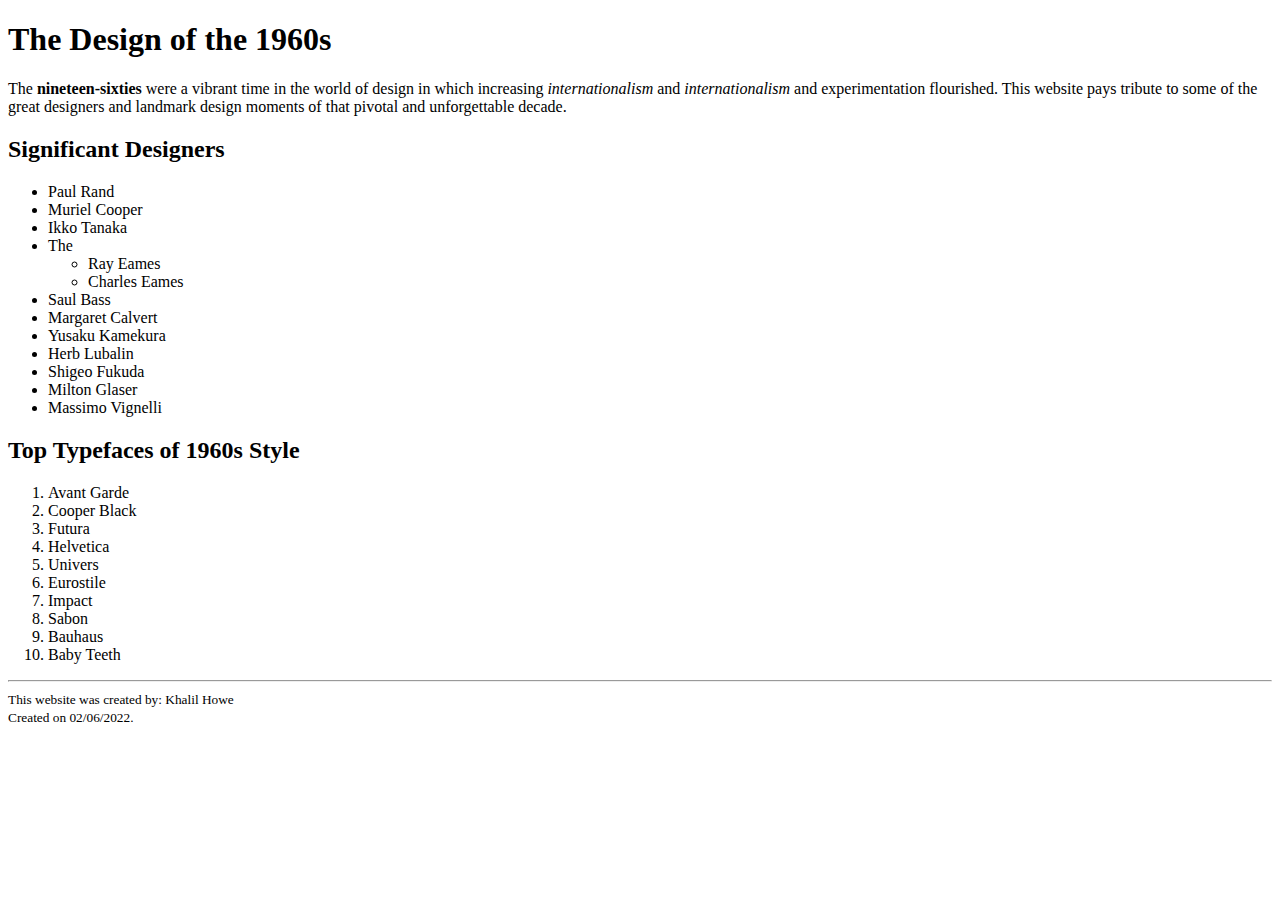
==== challenge.html @ 55e5a811 "Week 2 Assignment" ====
<!DOCTYPE html>
<html lang="en-us">
<head>
    <meta charset="UTF-8">
    <meta name="viewport" content="width=device-width, initial-scale=1.0">
    <title>The Design of the 1960s</title>
</head>
<body>
    <h1>The Design of the 1960s</h1>
    <p>The <strong>nineteen-sixties</strong>  were a vibrant time in the world of design in 
        which increasing <em>internationalism</em> and <em>internationalism</em> and experimentation flourished. 
        This website pays tribute to some of the great designers and 
        landmark design moments of that pivotal and unforgettable decade.</p>
    <h2> Significant Designers</h2>    
    <ul>
        <li>Paul Rand</li>  
        <li>Muriel Cooper</li>
        <li>Ikko Tanaka</li>
        <li>The
            <ul>
                <li>Ray Eames</li>
                <li> Charles Eames</li>
            </ul>
        </li>
        <li>Saul Bass</li>
        <li>Margaret Calvert</li>
        <li>Yusaku Kamekura</li>
        <li>Herb Lubalin</li>
        <li>Shigeo Fukuda</li>
        <li>Milton Glaser</li>
        <li>Massimo Vignelli</li>

    </ul>
    <h2>Top Typefaces of 1960s Style</h2>
    <ol>
        <li> Avant Garde</li>
        <li> Cooper Black</li>
        <li>Futura</li>
        <li>Helvetica</li>
        <li>Univers</li>
        <li>Eurostile</li>
        <li>Impact</li>
        <li>Sabon</li>
        <li>Bauhaus</li>
        <li> Baby Teeth</li>
    </ol>
    <hr>
    <small>
        This website was created by: Khalil Howe <br>
        Created on 02/06/2022.
    </small>
</body>
</html>
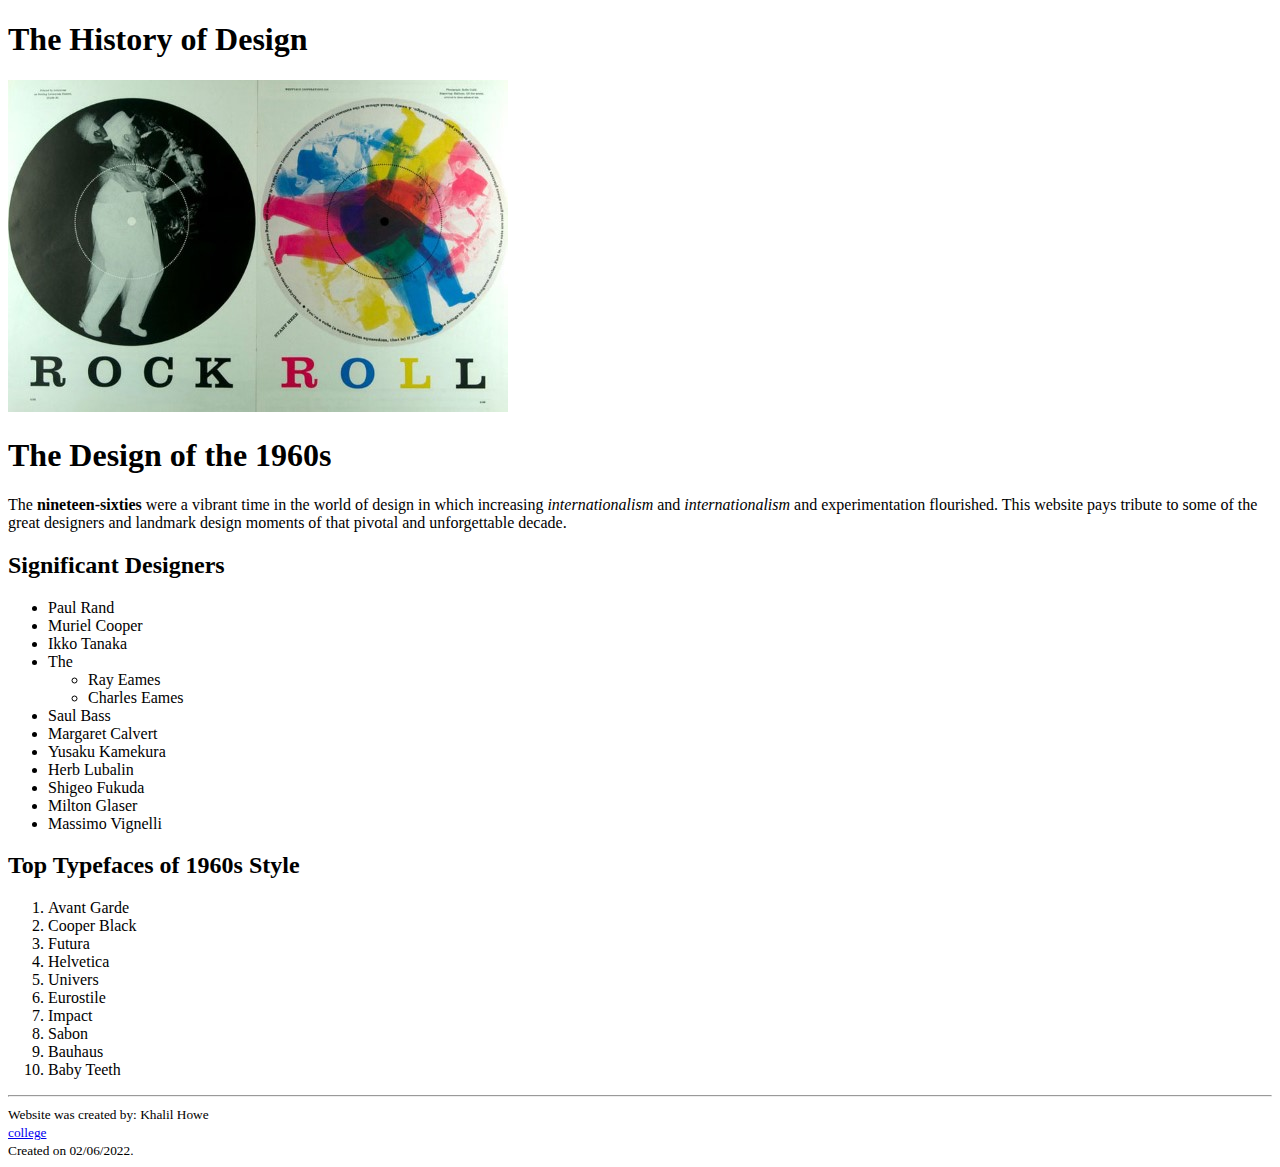
==== commit 8d8a9e4b: "Khalil-howe.github.ioWeek2" ====
--- a/challenge.html
+++ b/challenge.html
@@ -6,48 +6,58 @@
     <title>The Design of the 1960s</title>
 </head>
 <body>
-    <h1>The Design of the 1960s</h1>
-    <p>The <strong>nineteen-sixties</strong>  were a vibrant time in the world of design in 
-        which increasing <em>internationalism</em> and <em>internationalism</em> and experimentation flourished. 
-        This website pays tribute to some of the great designers and 
-        landmark design moments of that pivotal and unforgettable decade.</p>
-    <h2> Significant Designers</h2>    
-    <ul>
-        <li>Paul Rand</li>  
-        <li>Muriel Cooper</li>
-        <li>Ikko Tanaka</li>
-        <li>The
-            <ul>
-                <li>Ray Eames</li>
-                <li> Charles Eames</li>
+    <header>
+        <h1>The History of Design</h1>
+        <img src="/img/rockroll.jpg" alt=" Rock and Roll Poster.">
+    </header>
+    <main>
+        <h1>The Design of the 1960s</h1>
+        <p>The <strong>nineteen-sixties</strong>  were a vibrant time in the world of design in
+            which increasing <em>internationalism</em> and <em>internationalism</em> and experimentation flourished.
+            This website pays tribute to some of the great designers and
+            landmark design moments of that pivotal and unforgettable decade.</p>
+        <section>
+            <h2> Significant Designers</h2>
+            <ul class="signif-design">
+                <li>Paul Rand</li>
+                <li>Muriel Cooper</li>
+                <li>Ikko Tanaka</li>
+                <li>The
+                    <ul>
+                        <li>Ray Eames</li>
+                        <li> Charles Eames</li>
+                    </ul>
+                </li>
+                <li>Saul Bass</li>
+                <li>Margaret Calvert</li>
+                <li>Yusaku Kamekura</li>
+                <li>Herb Lubalin</li>
+                <li>Shigeo Fukuda</li>
+                <li>Milton Glaser</li>
+                <li>Massimo Vignelli</li>
             </ul>
-        </li>
-        <li>Saul Bass</li>
-        <li>Margaret Calvert</li>
-        <li>Yusaku Kamekura</li>
-        <li>Herb Lubalin</li>
-        <li>Shigeo Fukuda</li>
-        <li>Milton Glaser</li>
-        <li>Massimo Vignelli</li>
-
-    </ul>
-    <h2>Top Typefaces of 1960s Style</h2>
-    <ol>
-        <li> Avant Garde</li>
-        <li> Cooper Black</li>
-        <li>Futura</li>
-        <li>Helvetica</li>
-        <li>Univers</li>
-        <li>Eurostile</li>
-        <li>Impact</li>
-        <li>Sabon</li>
-        <li>Bauhaus</li>
-        <li> Baby Teeth</li>
-    </ol>
+        </section>
+        <section>
+            <h2>Top Typefaces of 1960s Style</h2>
+            <ol class="Legacy">
+            <li> Avant Garde</li>
+            <li> Cooper Black</li>
+            <li>Futura</li>
+            <li>Helvetica</li>
+            <li>Univers</li>
+            <li>Eurostile</li>
+            <li>Impact</li>
+            <li>Sabon</li>
+            <li>Bauhaus</li>
+            <li> Baby Teeth</li>
+            </ol>
+        </section>
+    </main>
     <hr>
-    <small>
-        This website was created by: Khalil Howe <br>
-        Created on 02/06/2022.
-    </small>
-</body>
-</html>
+    <footer>
+        <small>
+            Website was created by: Khalil Howe <br>
+            <a href="https://asnuntuck.edu/" target="_blank">college</a> <br>
+            Created on 02/06/2022.
+        </small>
+    </footer>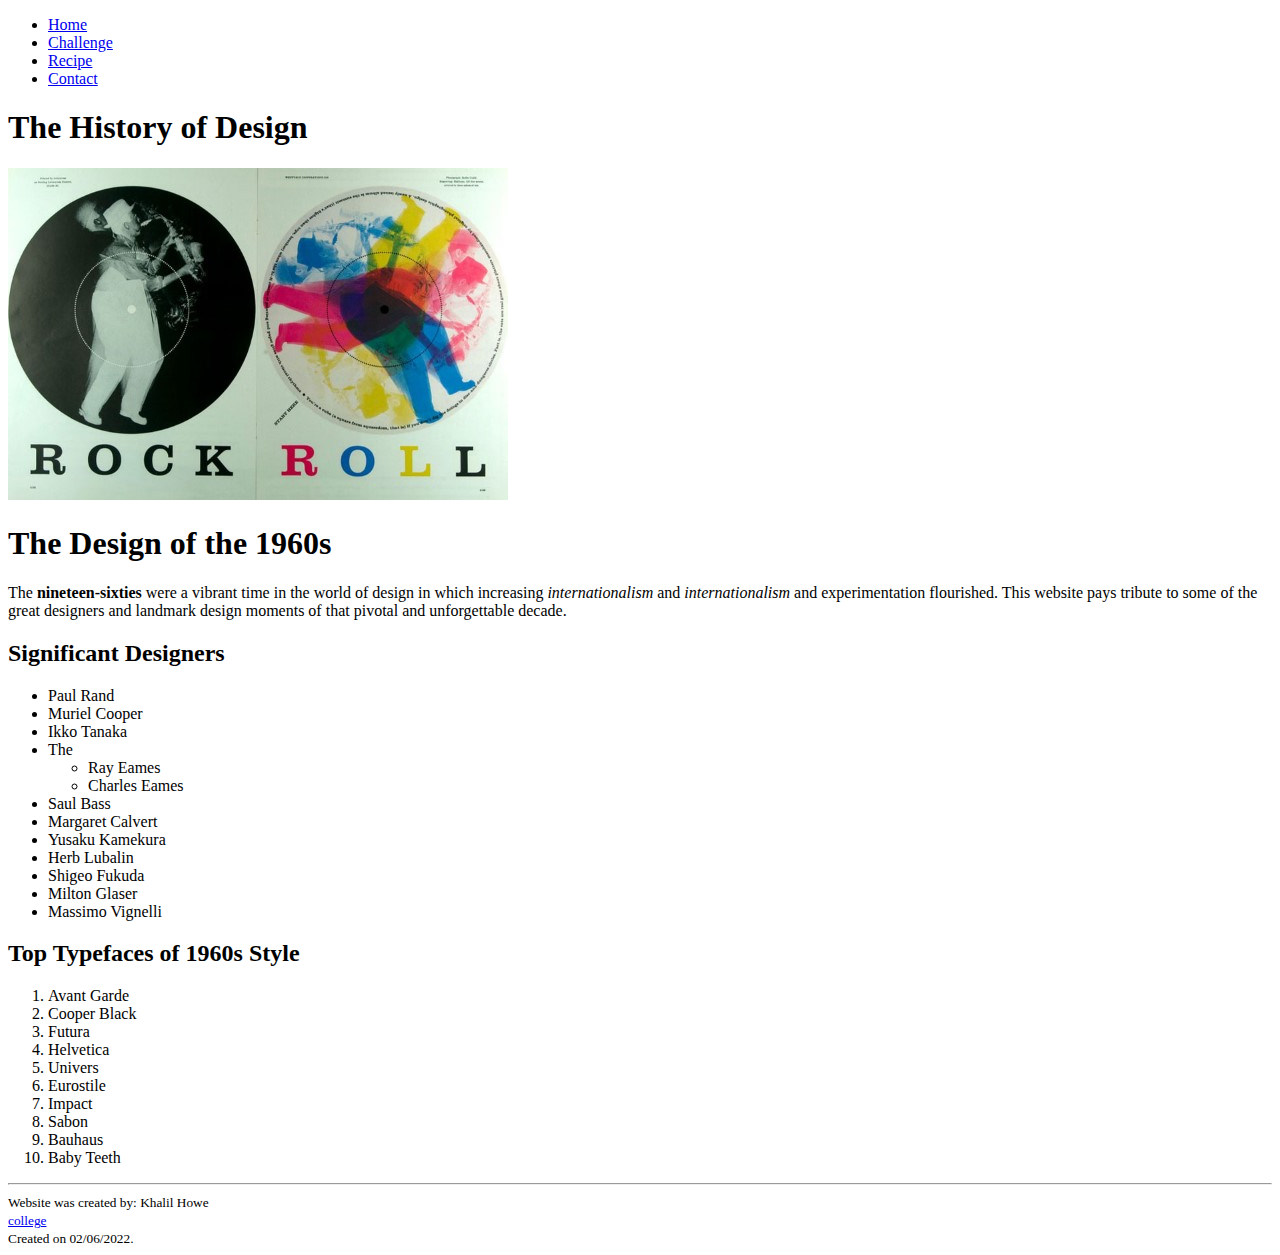
==== commit 7a2e7bec: "Week 4: Server is Live and Index" ====
--- a/challenge.html
+++ b/challenge.html
@@ -6,6 +6,15 @@
     <title>The Design of the 1960s</title>
 </head>
 <body>
+    <nav>
+        <ul>
+            <li><a href="/index.html">Home</a></li>
+            <li><a href="/challenge.html">Challenge</a></li>
+            <li><a href="#">Recipe</a></li>
+            <li><a href="#">Contact</a></li>
+        </ul>
+    </nav>
+    
     <header>
         <h1>The History of Design</h1>
         <img src="/img/rockroll.jpg" alt=" Rock and Roll Poster.">
@@ -60,4 +69,7 @@
             <a href="https://asnuntuck.edu/" target="_blank">college</a> <br>
             Created on 02/06/2022.
         </small>
-    </footer>+    </footer>
+</body>
+
+</html>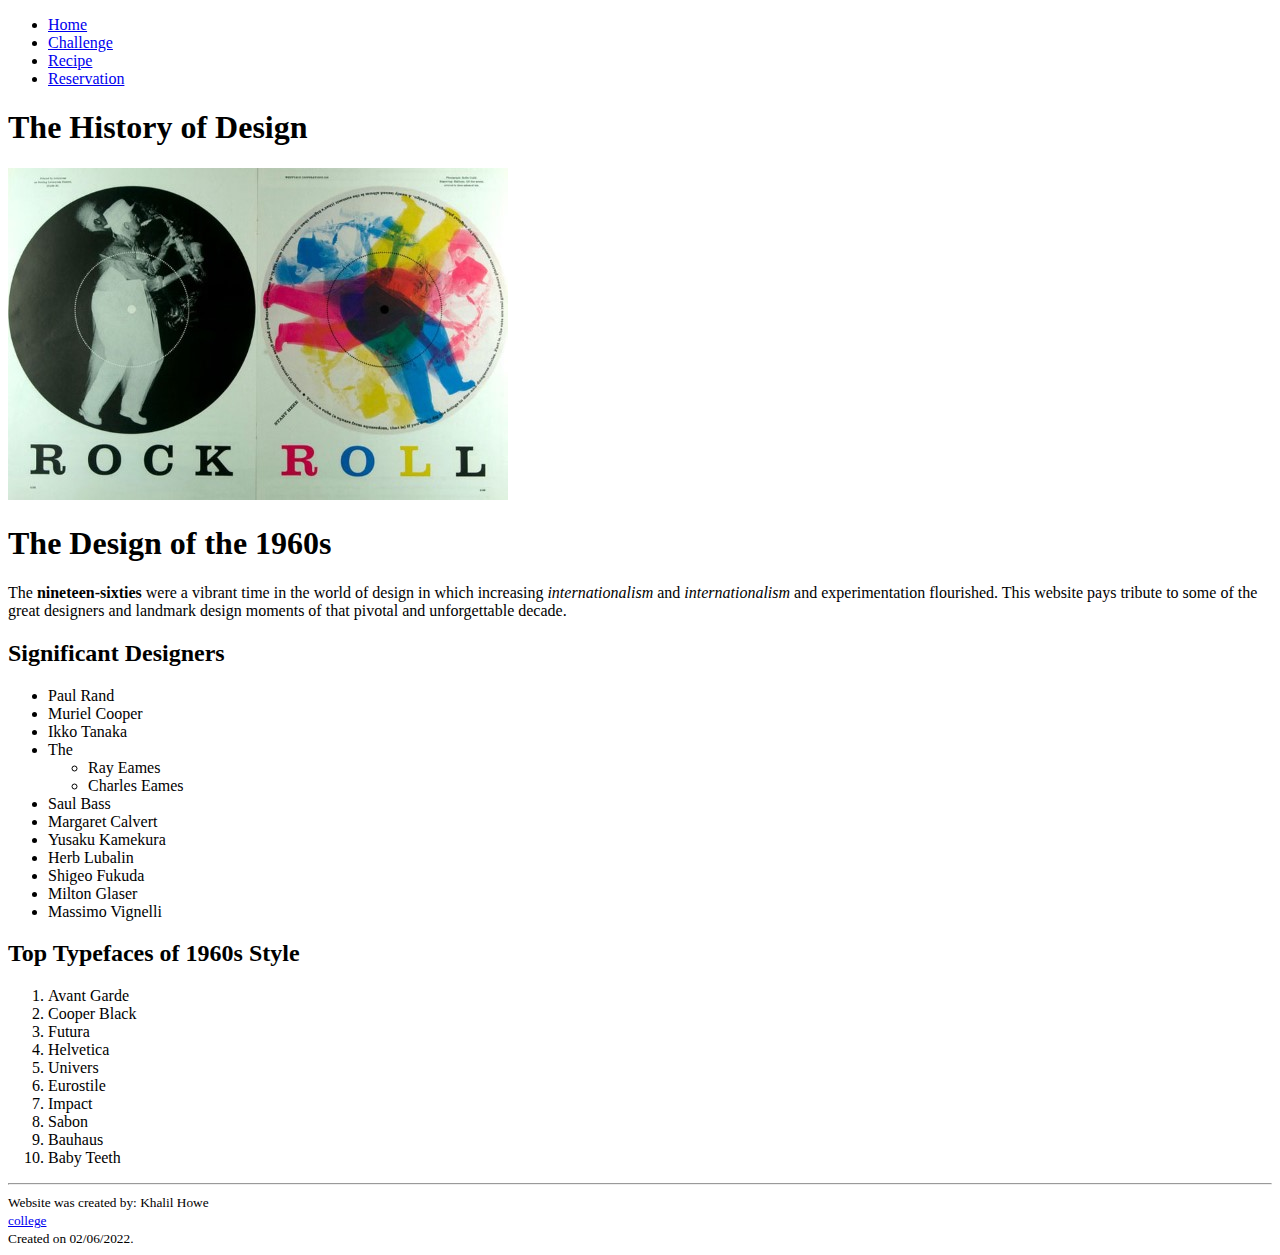
==== commit 528ba3d9: "Week 5" ====
--- a/challenge.html
+++ b/challenge.html
@@ -7,11 +7,12 @@
 </head>
 <body>
     <nav>
+        <!-- The hashtags are placeholders -->
         <ul>
             <li><a href="/index.html">Home</a></li>
             <li><a href="/challenge.html">Challenge</a></li>
             <li><a href="#">Recipe</a></li>
-            <li><a href="#">Contact</a></li>
+            <li><a href="form.html">Reservation</a></li>
         </ul>
     </nav>
     
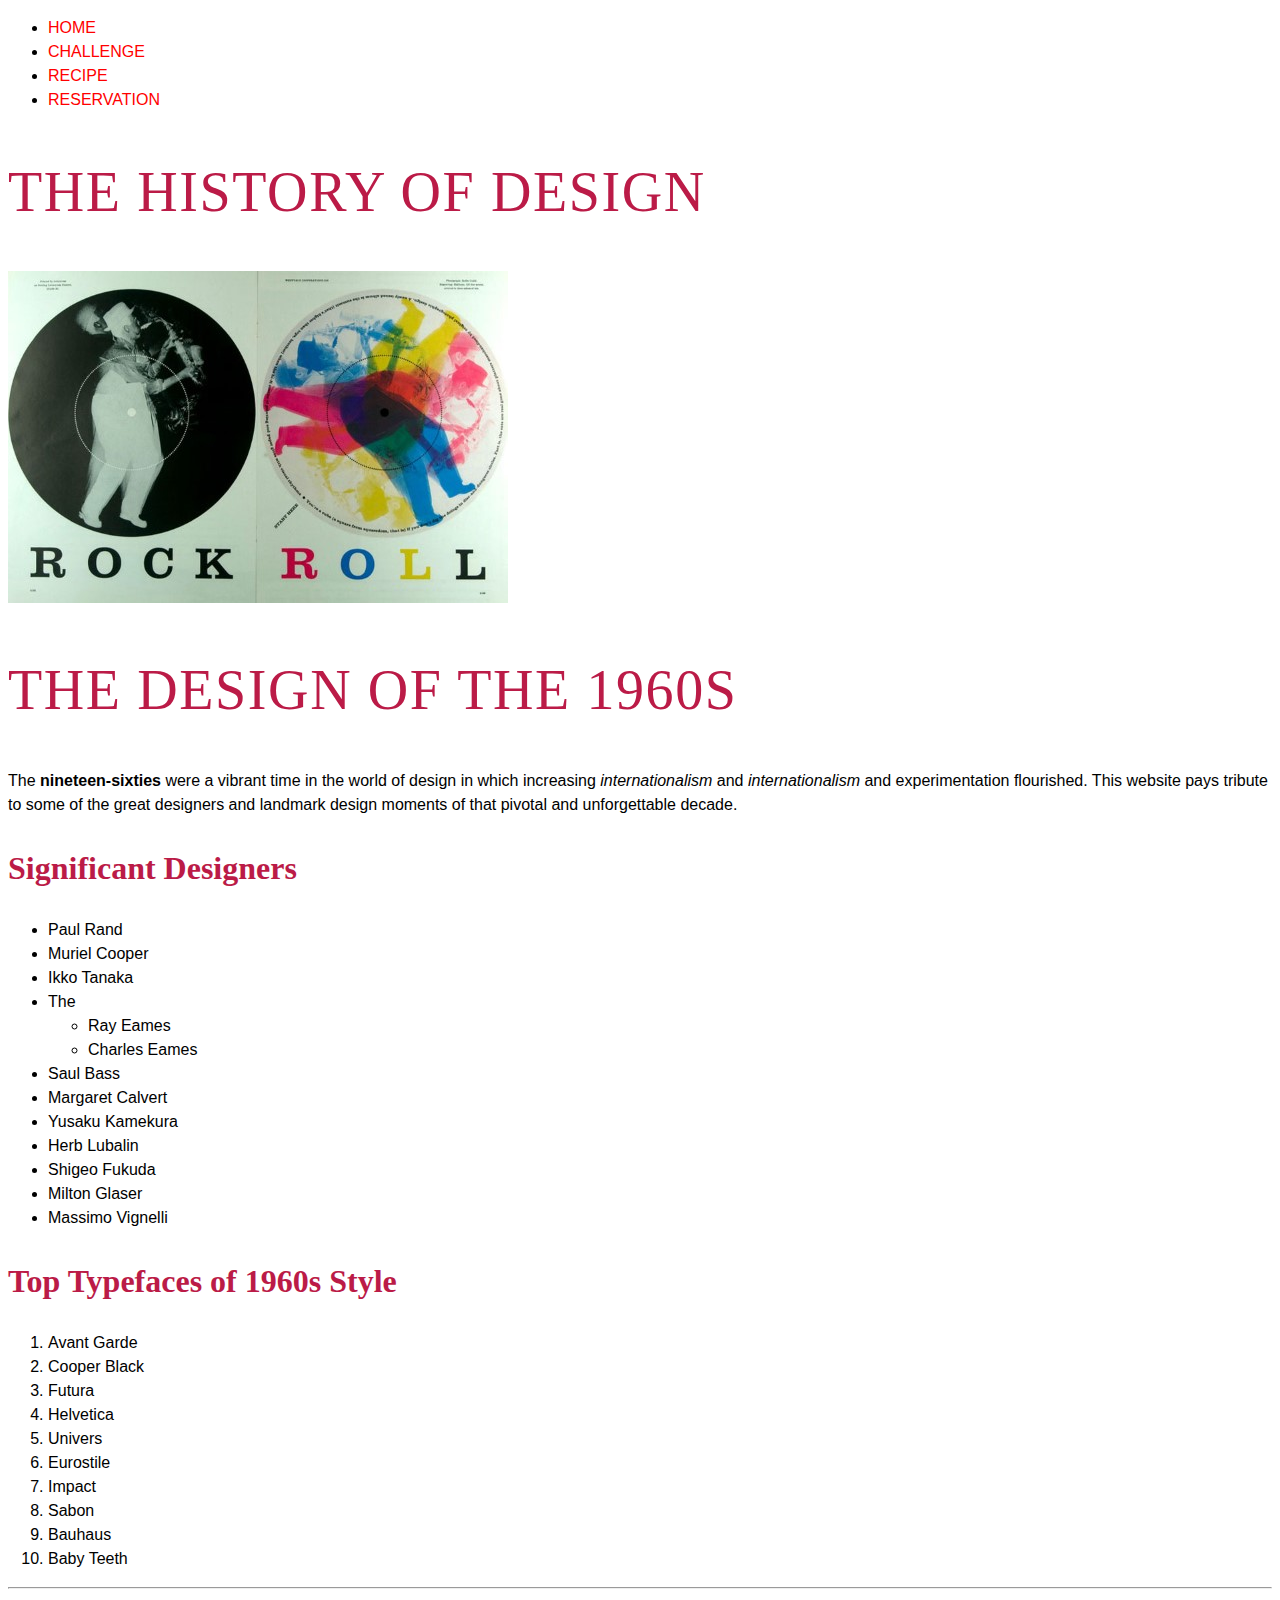
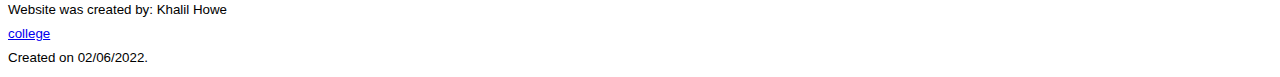
==== commit 821416c5: "update" ====
--- a/challenge.html
+++ b/challenge.html
@@ -4,6 +4,7 @@
     <meta charset="UTF-8">
     <meta name="viewport" content="width=device-width, initial-scale=1.0">
     <title>The Design of the 1960s</title>
+    <link rel="stylesheet" href="/css/challenge-styles.css">
 </head>
 <body>
     <nav>
@@ -22,7 +23,7 @@
     </header>
     <main>
         <h1>The Design of the 1960s</h1>
-        <p>The <strong>nineteen-sixties</strong>  were a vibrant time in the world of design in
+        <p class="site-intro">The <strong>nineteen-sixties</strong>  were a vibrant time in the world of design in
             which increasing <em>internationalism</em> and <em>internationalism</em> and experimentation flourished.
             This website pays tribute to some of the great designers and
             landmark design moments of that pivotal and unforgettable decade.</p>
--- a/css/challenge-styles.css
+++ b/css/challenge-styles.css
@@ -0,0 +1,44 @@
+html{
+    font-family: 'Lucida Sans', 'Lucida Sans Regular', 'Lucida Grande', 'Lucida Sans Unicode', Geneva, Verdana, sans-serif;
+    line-height: 1.5;
+}
+h1, h2{
+    color: #bb1b47;
+    font-family: Georgia, 'Times New Roman', Times, serif;
+}
+h1{
+    text-transform: uppercase;
+    font-weight: normal;
+    letter-spacing: .1rem;
+    font-size: 3.5rem;
+}
+h2{
+    font-size: 2rem;
+}
+h3{
+    font-size: 1.5rem;
+}
+.site-intro p{
+    font-size: 1.25rem;
+}
+
+nav a{
+        color: red;
+        font-family: helvetica;
+        text-decoration: none;
+        text-transform: uppercase;
+      }
+      
+      a:hover {
+        text-decoration: underline;
+      }
+      
+      a:active {
+        color: black;
+      }
+      
+      a:visited {
+        color: purple;
+      }
+
+
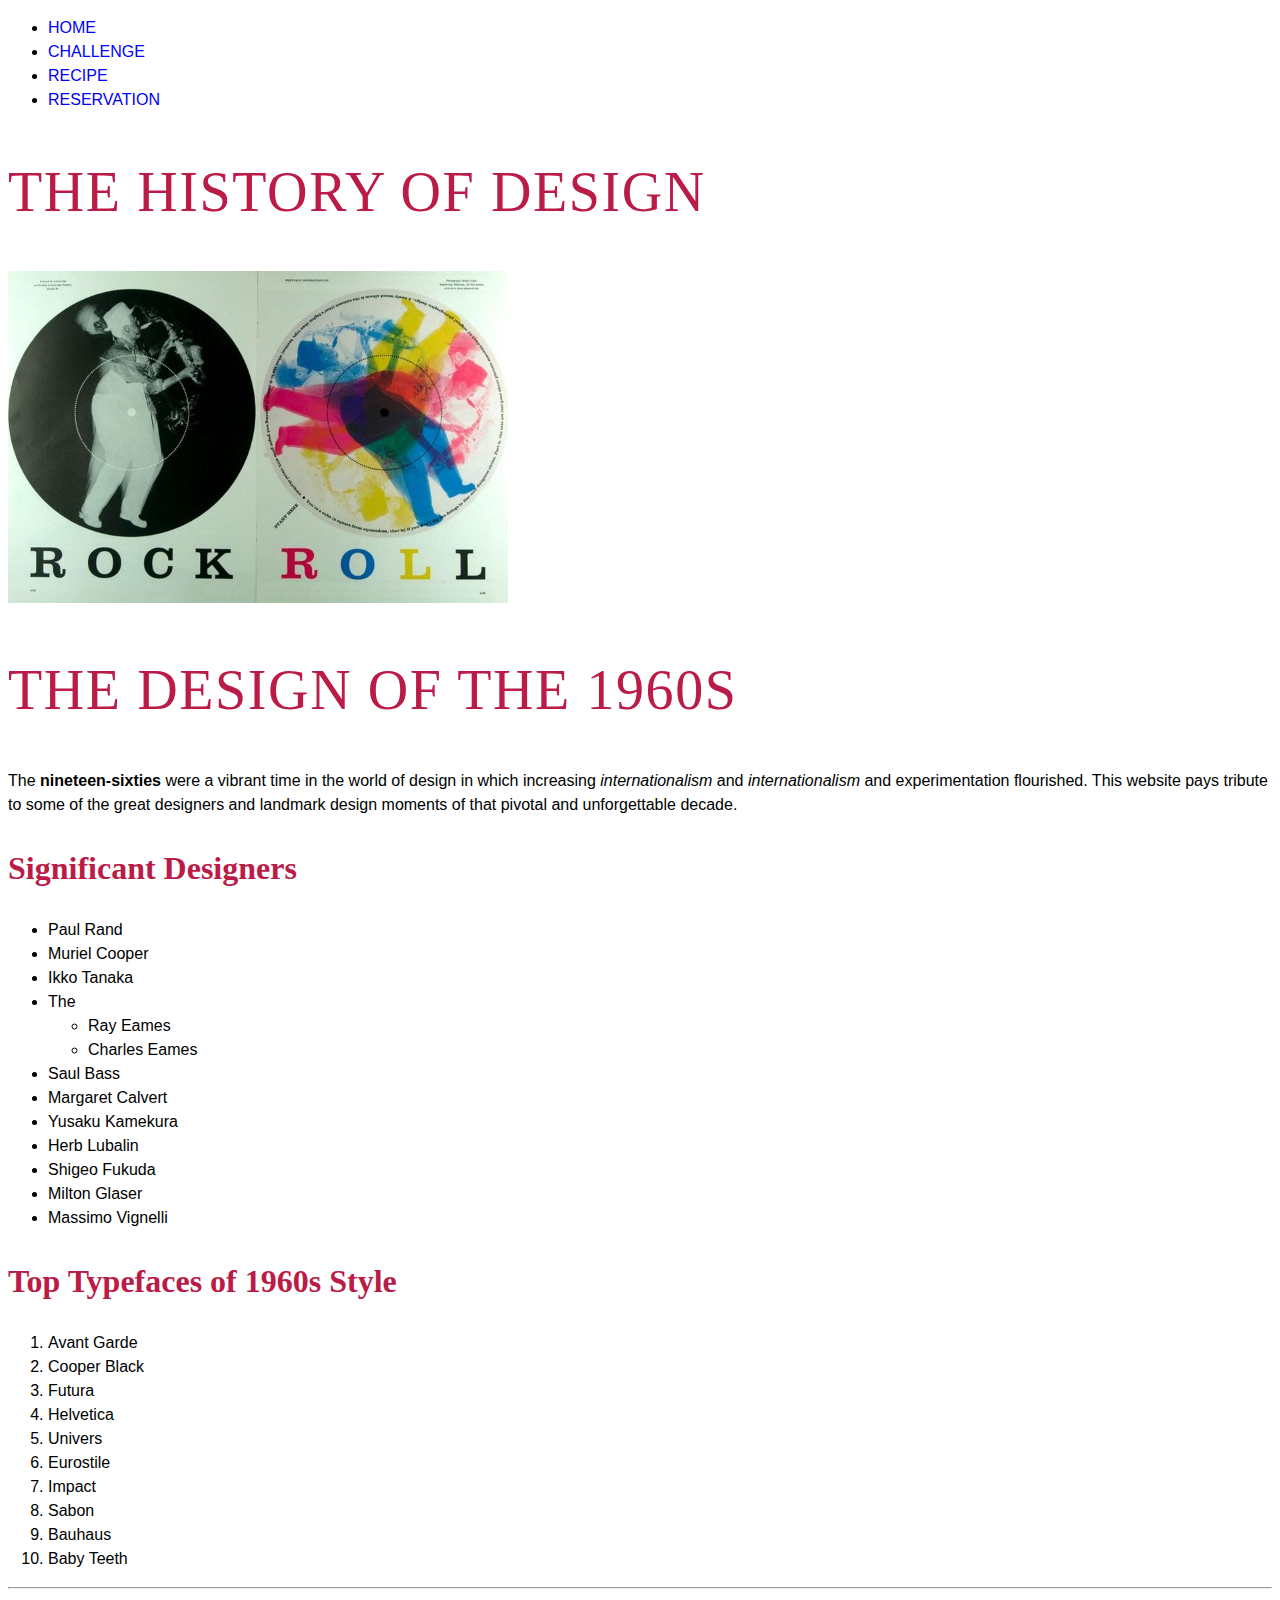
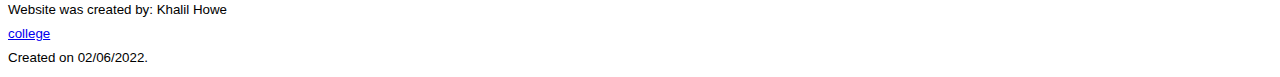
==== commit 9875db1d: "UPDATE" ====
--- a/challenge.html
+++ b/challenge.html
@@ -12,7 +12,7 @@
         <ul>
             <li><a href="/index.html">Home</a></li>
             <li><a href="/challenge.html">Challenge</a></li>
-            <li><a href="#">Recipe</a></li>
+            <li><a href="/recipe.html">Recipe</a></li>
             <li><a href="form.html">Reservation</a></li>
         </ul>
     </nav>
--- a/css/challenge-styles.css
+++ b/css/challenge-styles.css
@@ -23,22 +23,23 @@
 }
 
 nav a{
-        color: red;
-        font-family: helvetica;
-        text-decoration: none;
-        text-transform: uppercase;
-      }
-      
-      a:hover {
-        text-decoration: underline;
-      }
-      
-      a:active {
-        color: black;
-      }
-      
-      a:visited {
-        color: purple;
-      }
+    color: blue;
+    font-family: 'Franklin Gothic Medium', 'Arial Narrow', Arial, sans-serif;
+    text-transform: uppercase;
+    text-decoration: none;
+}
+
+nav a:visited{
+    background-color: aliceblue;
+}
+
+nav a:hover{
+    text-decoration: underline;
+    color: #bb1b47;
+}
+
+nav a:active{
+    color: yellow;
+}
 
 
